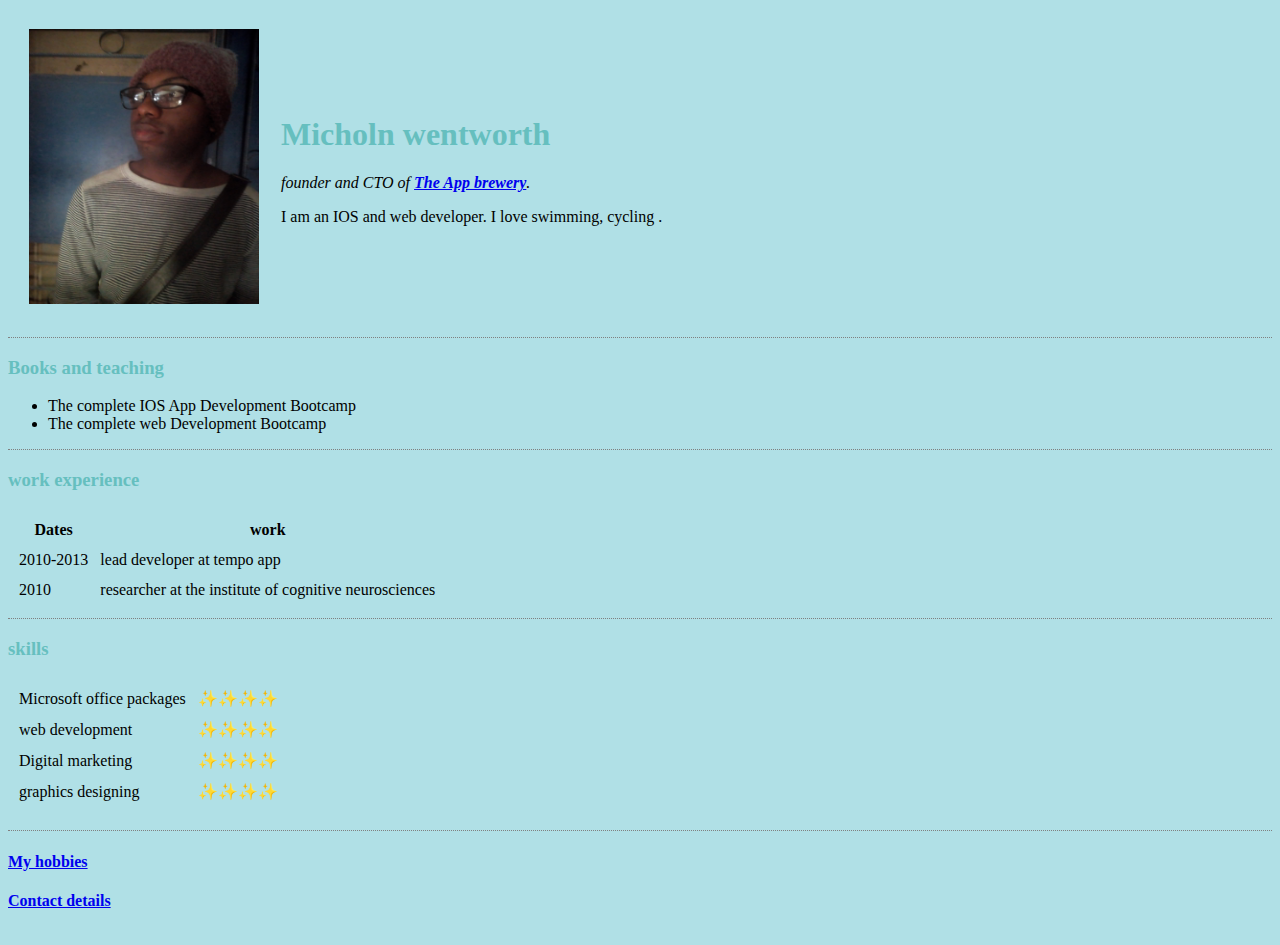
==== index.html @ 5be1c22c "Add files via upload" ====
<!DOCTYPE html>
<html>
  <head>
    <meta charset="utf-8">
    <title>micholn's personal site</title>
    <link rel="stylesheet" href="css/styles.css">
  </head>

  <body>
    <table cellspacing="20">
      <tr>
        <td><img src="mich.jpg" width="230" height="275" alt="micholn's profile picture"></td>
        <td><h1>Micholn wentworth</h1>
        <p><em>founder and CTO of <strong><a href="http://www.appbrewery.co/">The App brewery</a></strong>.</em></p>
        <p>I am an IOS and web developer. I love swimming, cycling .</p></td>
      </tr>
    </table>
    <hr>
    <h3>Books and teaching</h3>
    <ul>
      <li>The complete IOS App Development Bootcamp</li>
      <li>The complete web Development Bootcamp</li>
    </ul>
    <hr>
    <h3>work experience</h3>
    <table cellspacing="10">
      <thead>
        <tr>
          <th>Dates</th>
          <th>work</th>
        </tr>
      </thead>
      <tbody>
      <tr>
        <td>2010-2013</td>
        <td>lead developer at tempo app</td>
      </tr>
      <tr>
         <td>2010</td>
         <td>researcher at the institute of cognitive neurosciences</td>
        </tr>
      </tbody>
    </table>
    <hr>
    <h3>skills</h3>
<table cellspacing="10">
  <tr>
    <td>Microsoft office packages</td>
      <td>✨✨✨✨</td>
    </tr>
    <tr>
      <td>web development</td>
      <td>✨✨✨✨</td>
    </tr>
    <tr>
      <td>Digital marketing</td>
      <td>✨✨✨✨</td>
    </tr>
    <tr>
      <td>graphics designing</td>
      <td>✨✨✨✨</td>
    </tr>
    <tr>
    </td>
  </tr>
</table>

    <hr>
    <a href="hobbies.html"><h4>My hobbies</h4></a>
    <a href="contact-me.html"><h4>Contact details</h4></a>

    <table>
      <thead>
        <tr>
          <th></th>
          <th></th>
        </tr>
      </thead>
      <table>

      </table>
      </tbody>
      <th></th>
      </thead>
      </thead>
      </thead>
        <td></td>
        <td></td>
      </tr>
      </tr>
      <td></td>
      <td></td>
</html>
---- css/styles.css ----
body{
   background-color: powderblue;
 }

 h1 {
  color: #66BFBF
 }

h3{
  color: #66BFBF
}



hr {
  border-style: none;
  border-top-style: dotted;
  border-color: grey:
  border-width: 10px:
  width: 5%;
}
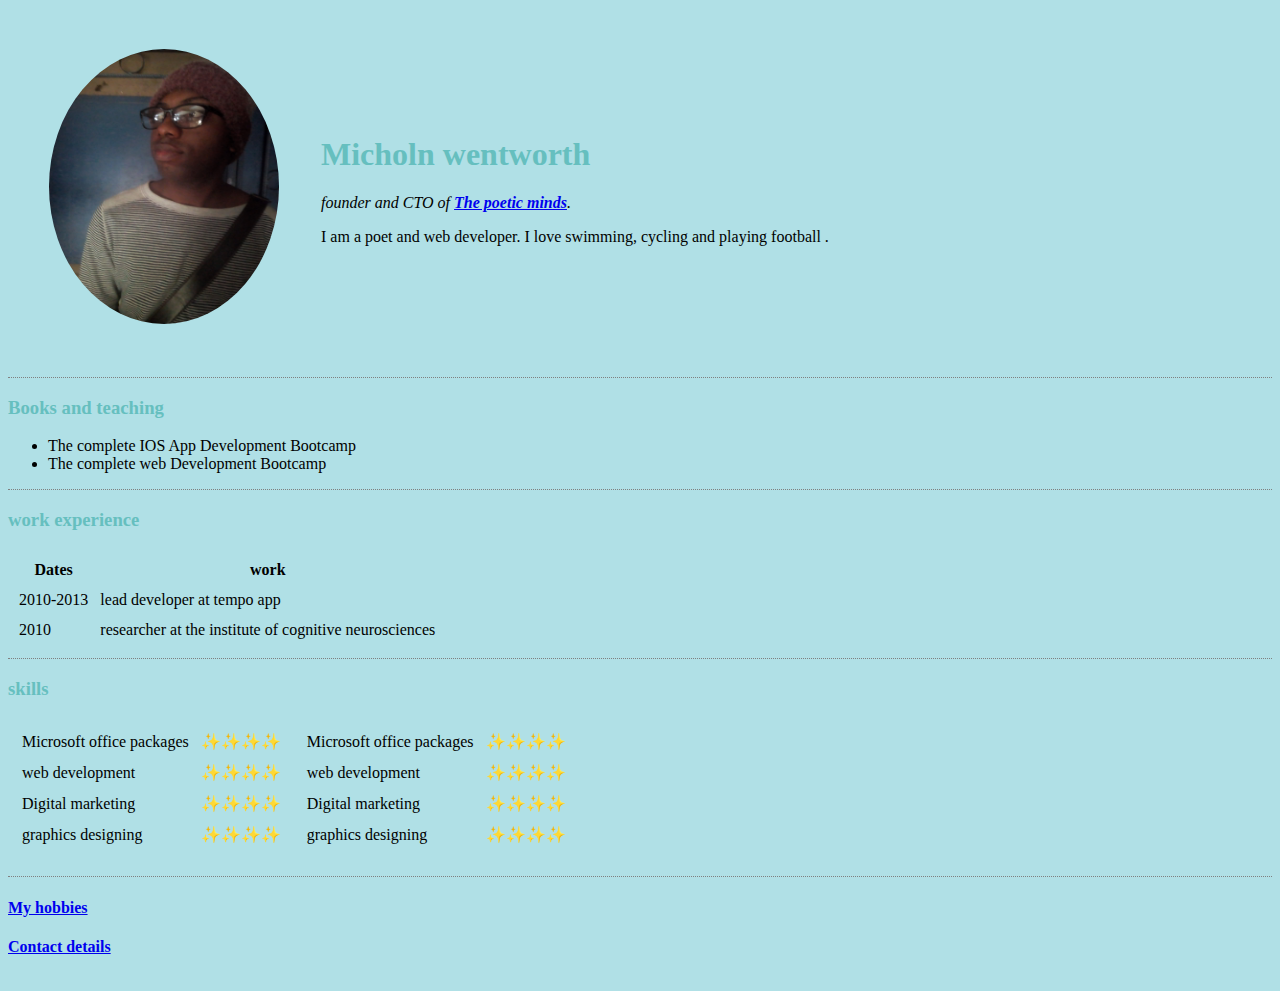
==== commit 19d303b5: "Add files via upload" ====
--- a/index.html
+++ b/index.html
@@ -7,14 +7,16 @@
   </head>
 
   <body>
-    <table cellspacing="20">
+
+    <table cellspacing="40">
       <tr>
-        <td><img src="mich.jpg" width="230" height="275" alt="micholn's profile picture"></td>
+        <td><img class="mn-circular" src="mich.jpg" width="230" height="275" alt="micholn's profile picture"></td>
         <td><h1>Micholn wentworth</h1>
-        <p><em>founder and CTO of <strong><a href="http://www.appbrewery.co/">The App brewery</a></strong>.</em></p>
-        <p>I am an IOS and web developer. I love swimming, cycling .</p></td>
+        <p><em>founder and CTO of <strong><a href="http://www.poeticminds.com/">The poetic minds</a></strong>.</em></p>
+        <p>I am a poet and web developer. I love swimming, cycling and playing football .</p></td>
       </tr>
     </table>
+
     <hr>
     <h3>Books and teaching</h3>
     <ul>
@@ -43,27 +45,58 @@
     </table>
     <hr>
     <h3>skills</h3>
-<table cellspacing="10">
+
+<table>
   <tr>
-    <td>Microsoft office packages</td>
-      <td>✨✨✨✨</td>
-    </tr>
-    <tr>
-      <td>web development</td>
-      <td>✨✨✨✨</td>
-    </tr>
-    <tr>
-      <td>Digital marketing</td>
-      <td>✨✨✨✨</td>
-    </tr>
-    <tr>
-      <td>graphics designing</td>
-      <td>✨✨✨✨</td>
-    </tr>
-    <tr>
+    <td><table cellspacing="10">
+      <tr>
+        <td>Microsoft office packages</td>
+          <td>✨✨✨✨</td>
+        </tr>
+        <tr>
+          <td>web development</td>
+          <td>✨✨✨✨</td>
+        </tr>
+        <tr>
+          <td>Digital marketing</td>
+          <td>✨✨✨✨</td>
+        </tr>
+        <tr>
+          <td>graphics designing</td>
+          <td>✨✨✨✨</td>
+        </tr>
+        <tr>
+        </td>
+      </tr>
+    </table>
+  </td>
+    <td><table cellspacing="10">
+      <tr>
+        <td>Microsoft office packages</td>
+          <td>✨✨✨✨</td>
+        </tr>
+        <tr>
+          <td>web development</td>
+          <td>✨✨✨✨</td>
+        </tr>
+        <tr>
+          <td>Digital marketing</td>
+          <td>✨✨✨✨</td>
+        </tr>
+        <tr>
+          <td>graphics designing</td>
+          <td>✨✨✨✨</td>
+        </tr>
+        <tr>
+        </td>
+      </tr>
+    </table>
     </td>
   </tr>
 </table>
+
+
+
 
     <hr>
     <a href="hobbies.html"><h4>My hobbies</h4></a>
--- a/css/styles.css
+++ b/css/styles.css
@@ -11,7 +11,9 @@
   color: #66BFBF
 }
 
-
+.mn-circular{
+  border-radius: 100%;
+}
 
 hr {
   border-style: none;
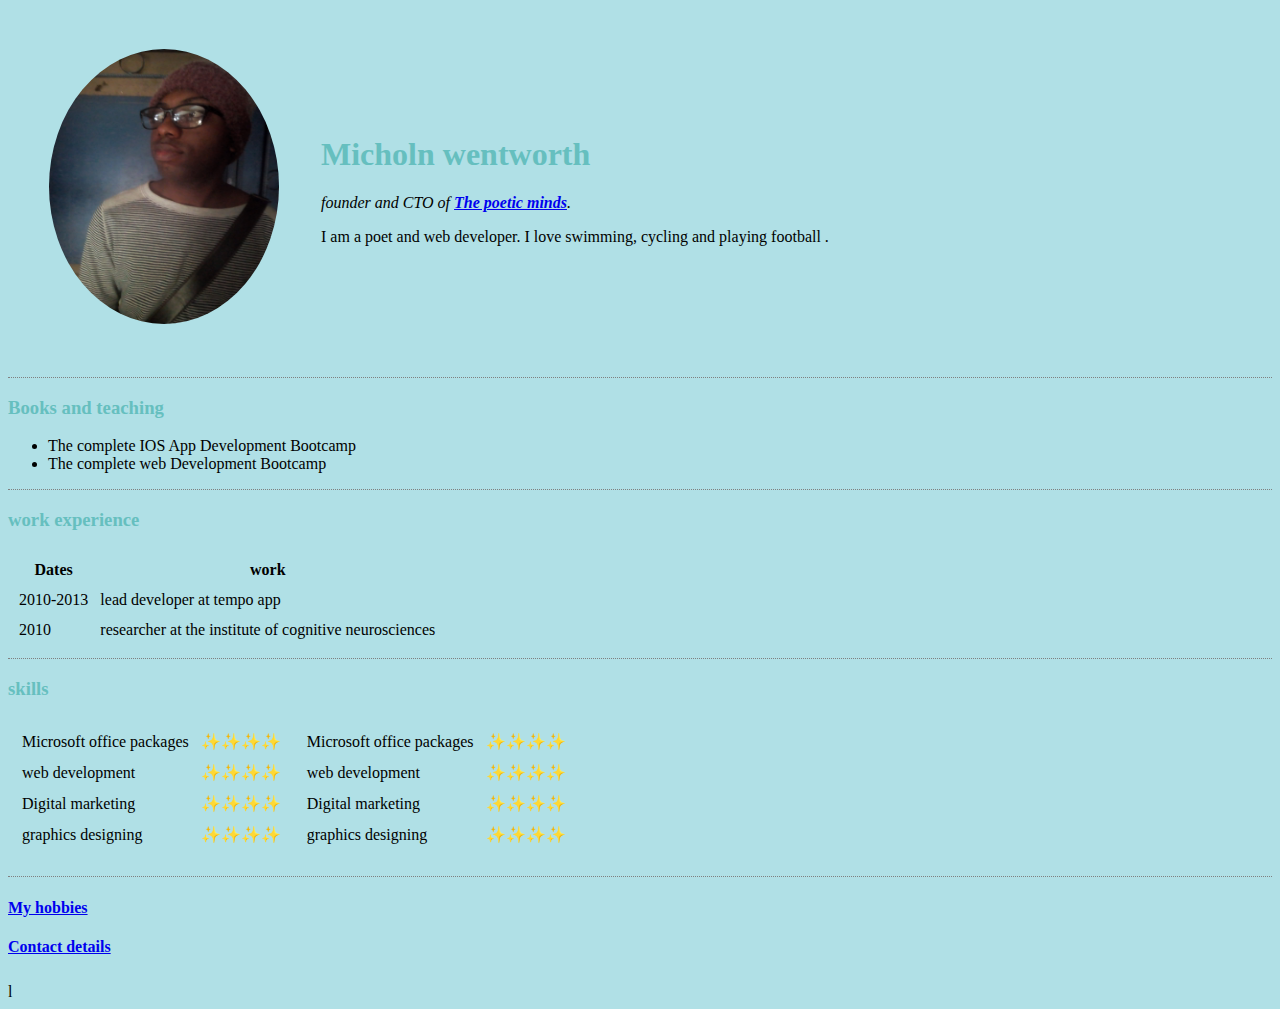
==== commit 8e45bd5f: "Update index.html" ====
--- a/index.html
+++ b/index.html
@@ -124,3 +124,4 @@
       <td></td>
       <td></td>
 </html>
+l
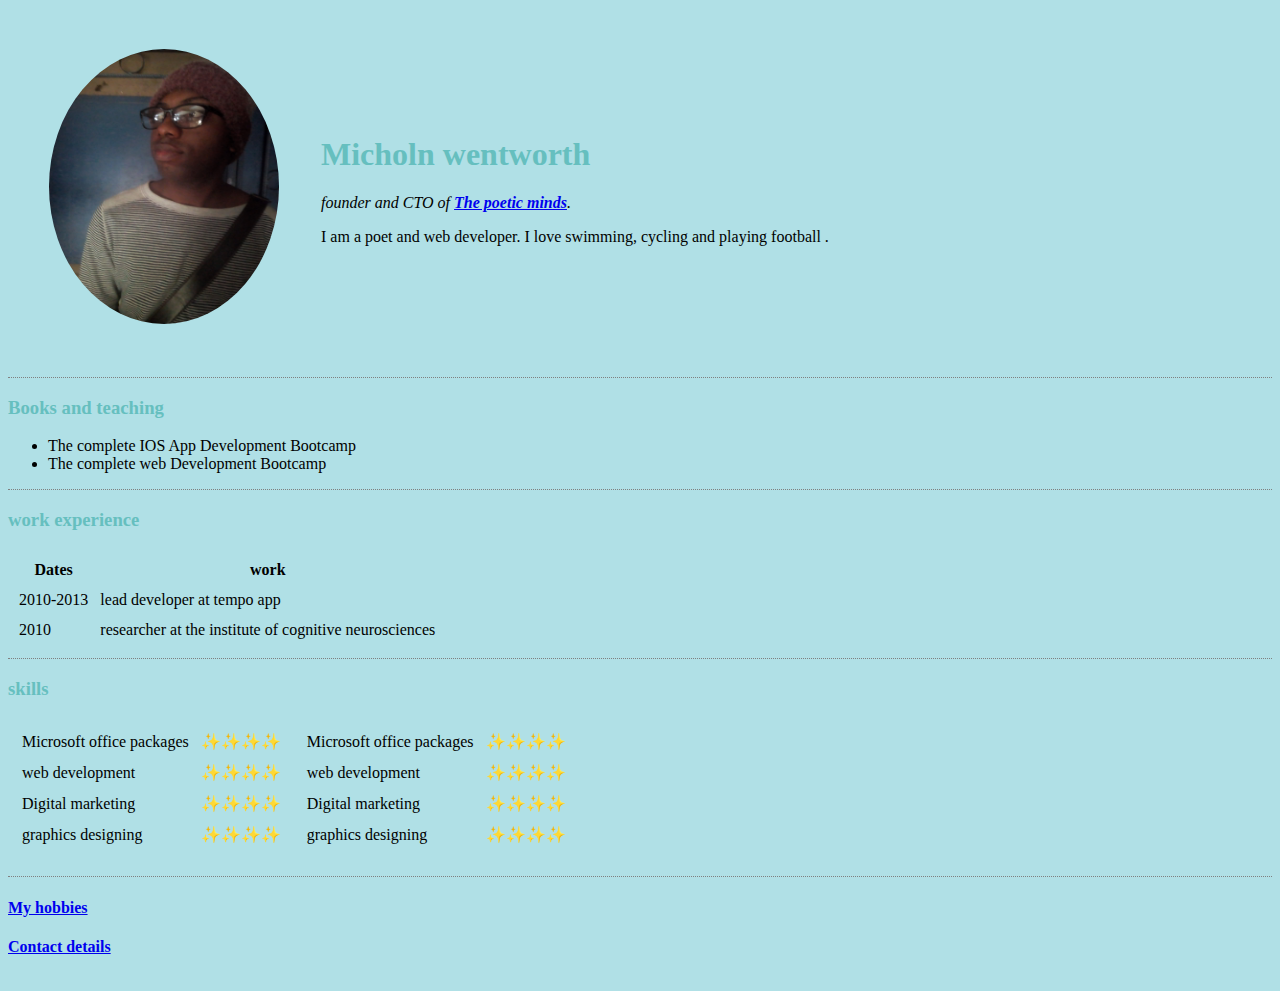
==== commit 16f960b1: "Update index.html" ====
--- a/index.html
+++ b/index.html
@@ -124,4 +124,3 @@
       <td></td>
       <td></td>
 </html>
-l
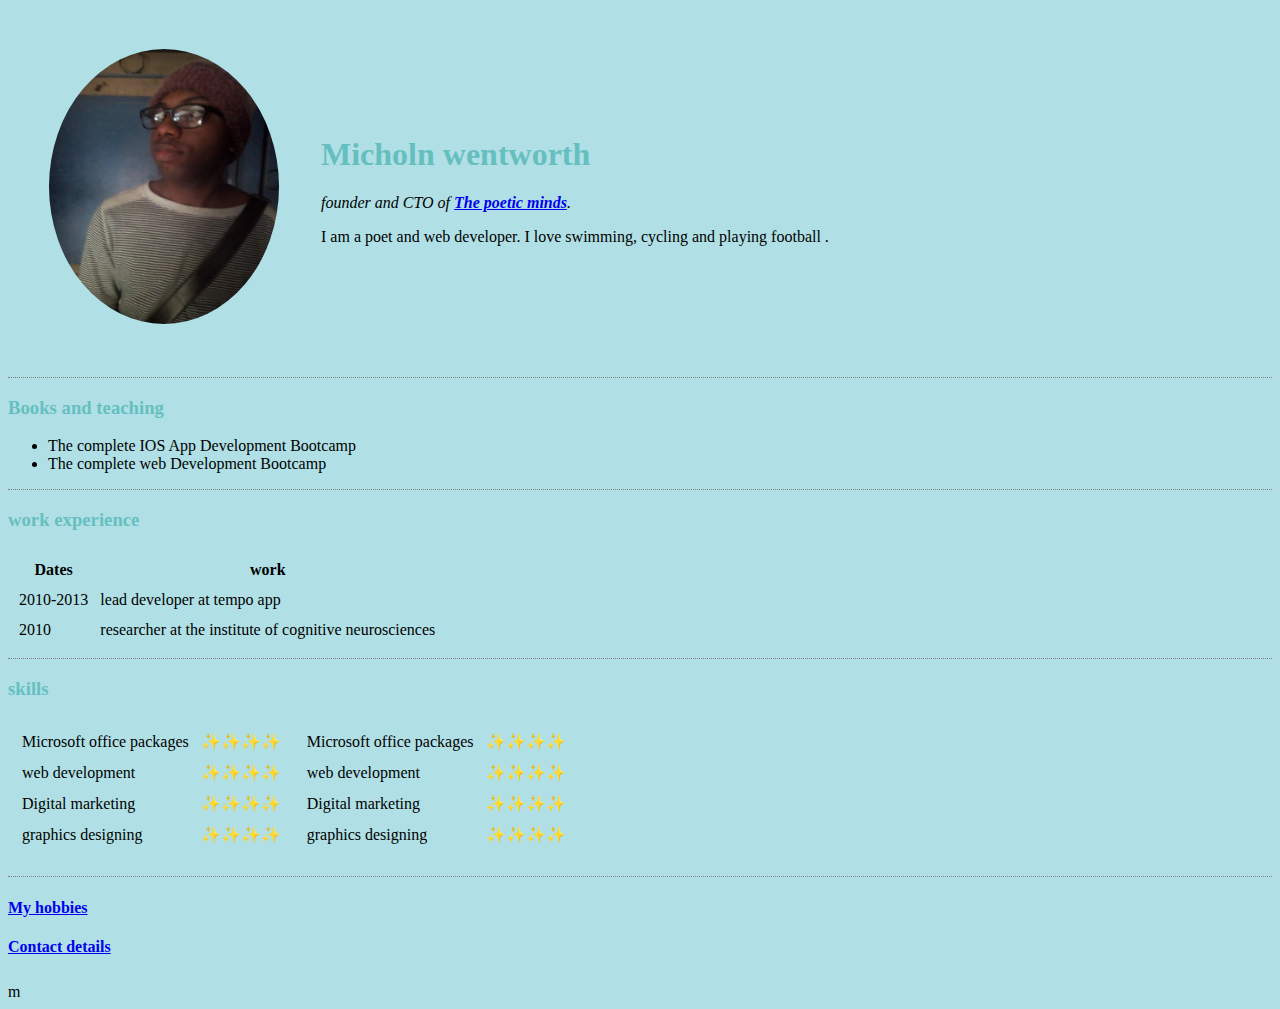
==== commit c7ebddf0: "Update index.html" ====
--- a/index.html
+++ b/index.html
@@ -124,3 +124,4 @@
       <td></td>
       <td></td>
 </html>
+m
--- a/css/styles.css
+++ b/css/styles.css
@@ -22,3 +22,4 @@
   border-width: 10px:
   width: 5%;
 }
+m
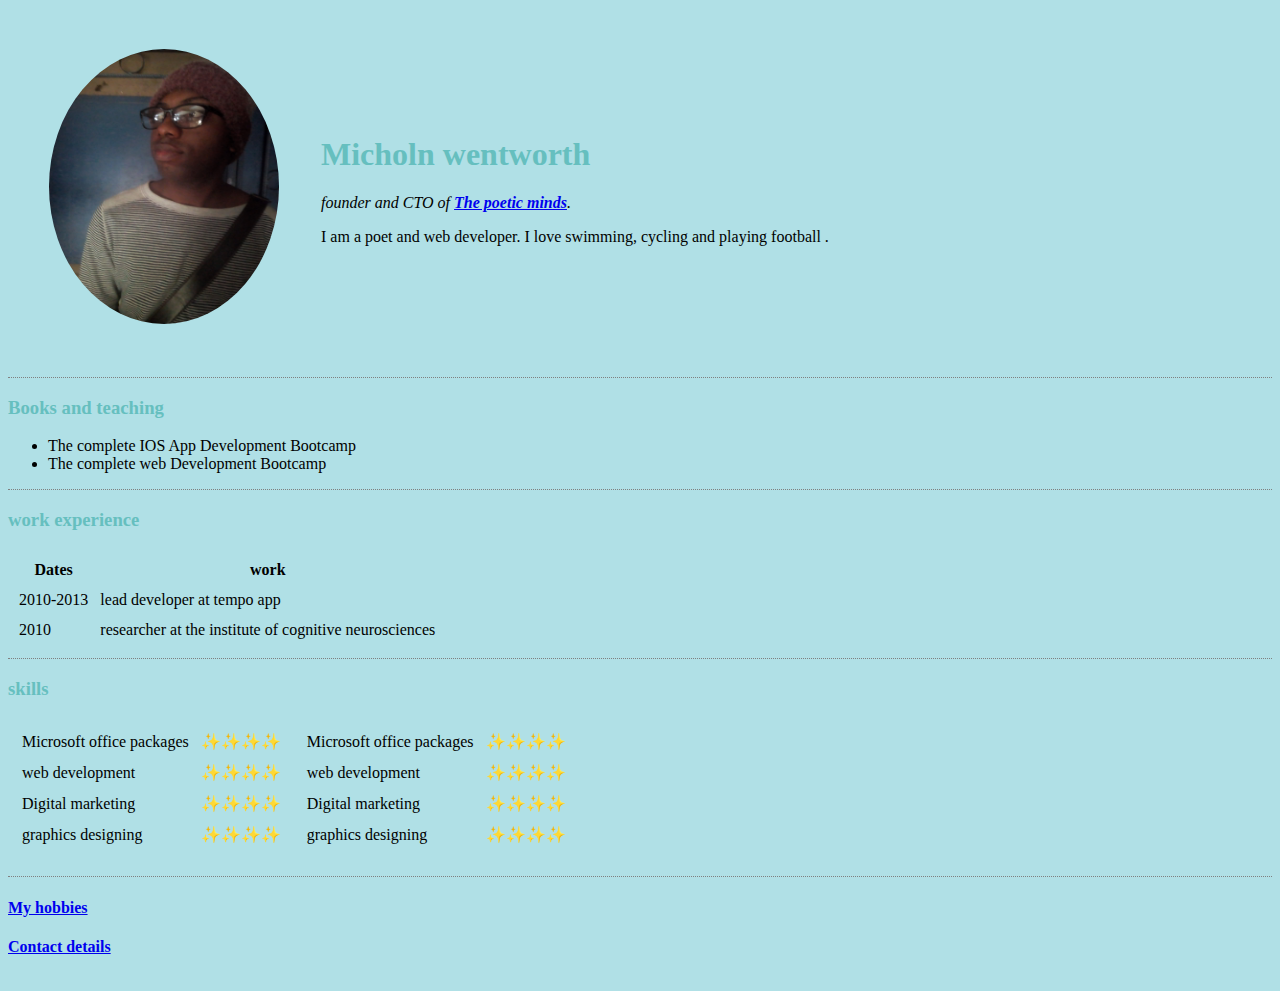
==== commit a8f951f6: "Update index.html" ====
--- a/index.html
+++ b/index.html
@@ -124,4 +124,4 @@
       <td></td>
       <td></td>
 </html>
-m
+
--- a/css/styles.css
+++ b/css/styles.css
@@ -22,4 +22,4 @@
   border-width: 10px:
   width: 5%;
 }
-m
+
